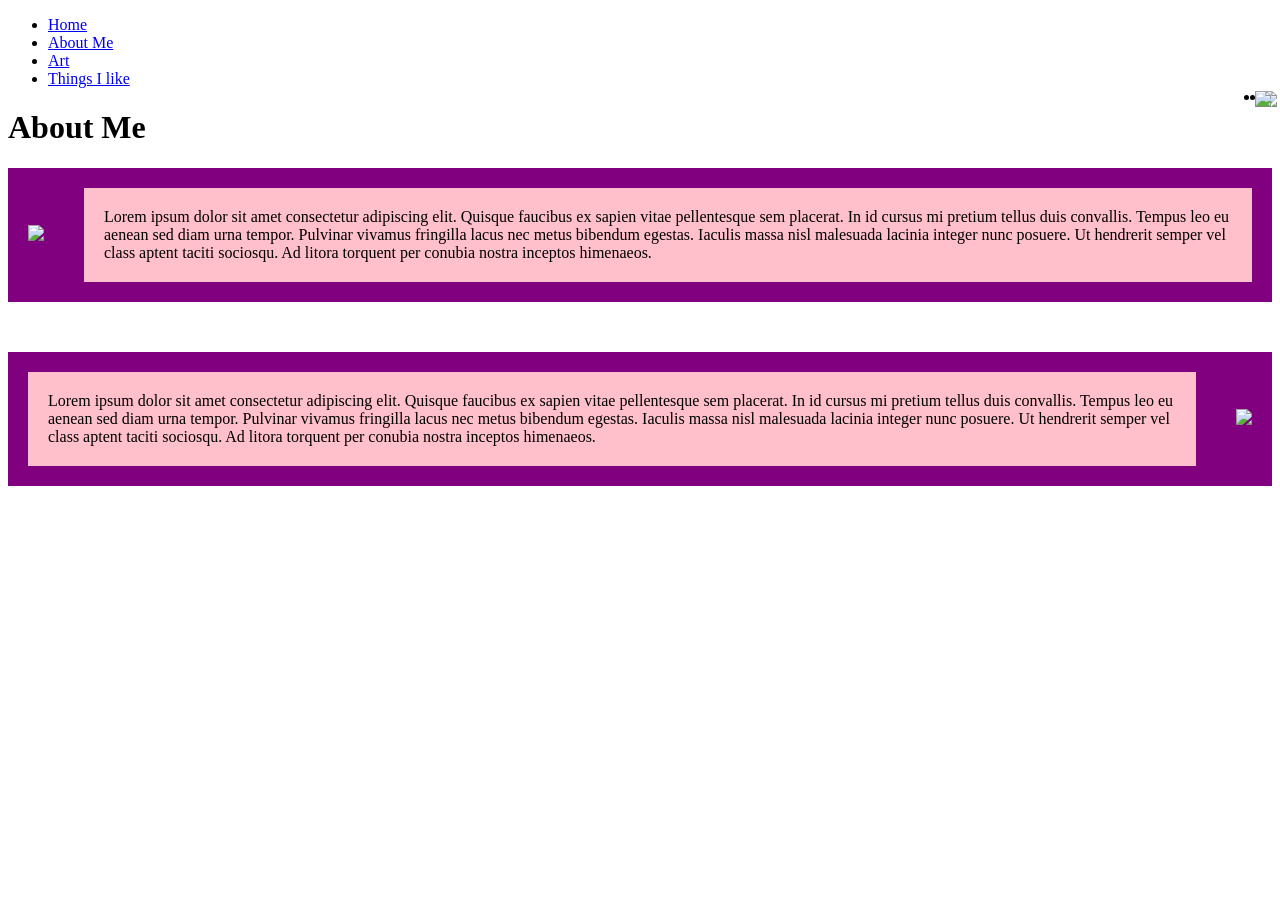
==== aboutme.html @ faffc853 "fgjrsjar" ====
<!DOCTYPE html>
<html>
  <head>
    <meta charset="utf-8" />
    <title>Final Project - About Me</title>
    <link href="style.css" rel="stylesheet" type="text/css" />
    <style>
      /* Styling Only Related To THIS Page */
      .parent-flex {
        display: flex;
        background-color: purple;
        align-items: center;
        justify-content: space-around;
        margin-bottom: 50px;
      }

      .parent-flex img {
        width: 150px;
        padding: 20px;
      }
      .child-flex p {
        background-color: pink;
        padding: 20px;
        margin: 20px;
      }
    </style>
  </head>
  <body>
    <!-- ⬆⬆⬆⬆ Nav Bar -->
    <ul>
      <li><a href="index.html">Home</a></li>
      <li><a class="active" href="aboutme.html">About Me</a></li>
      <li><a href="art.html">Art</a></li>
      <li><a href="ThingsIlike.html">Things I like</a></li>
      <li style="float: right">
        <a target="_blank" href=""
          ><img
            src="https://www.getfocused.no/wp-content/uploads/2022/09/White-YouTube-Logo-Transparent.png"
            style="width: 25px; margin: -5px"
        /></a>
      </li>
      <li style="float: right">
        <a target="_blank" href=""
          ><img
            src="https://img.icons8.com/win10/512/FFFFFF/instagram-new.png"
            style="width: 25px; margin: -5px"
        /></a>
      </li>
    </ul>

    <!-- ⬇⬇⬇⬇⬇⬇ Main Page Content -->
    <h1>About Me</h1>
    <div class="parent-flex">
      <div class="child-flex">
        <img
          src="images/HeartIcons.jpeg"
        />
      </div>
      <div class="child-flex">
        <p>
          Lorem ipsum dolor sit amet consectetur adipiscing elit. Quisque
          faucibus ex sapien vitae pellentesque sem placerat. In id cursus mi
          pretium tellus duis convallis. Tempus leo eu aenean sed diam urna
          tempor. Pulvinar vivamus fringilla lacus nec metus bibendum egestas.
          Iaculis massa nisl malesuada lacinia integer nunc posuere. Ut
          hendrerit semper vel class aptent taciti sociosqu. Ad litora torquent
          per conubia nostra inceptos himenaeos.
        </p>
      </div>
    </div>
    <div class="parent-flex">
      <div class="child-flex">
        <p>
          Lorem ipsum dolor sit amet consectetur adipiscing elit. Quisque
          faucibus ex sapien vitae pellentesque sem placerat. In id cursus mi
          pretium tellus duis convallis. Tempus leo eu aenean sed diam urna
          tempor. Pulvinar vivamus fringilla lacus nec metus bibendum egestas.
          Iaculis massa nisl malesuada lacinia integer nunc posuere. Ut
          hendrerit semper vel class aptent taciti sociosqu. Ad litora torquent
          per conubia nostra inceptos himenaeos.
        </p>
      </div>
      <div class="child-flex">
        <img
          src="images/VibeyTunes.png"
        />
      </div>
    </div>
  </body>
</html>
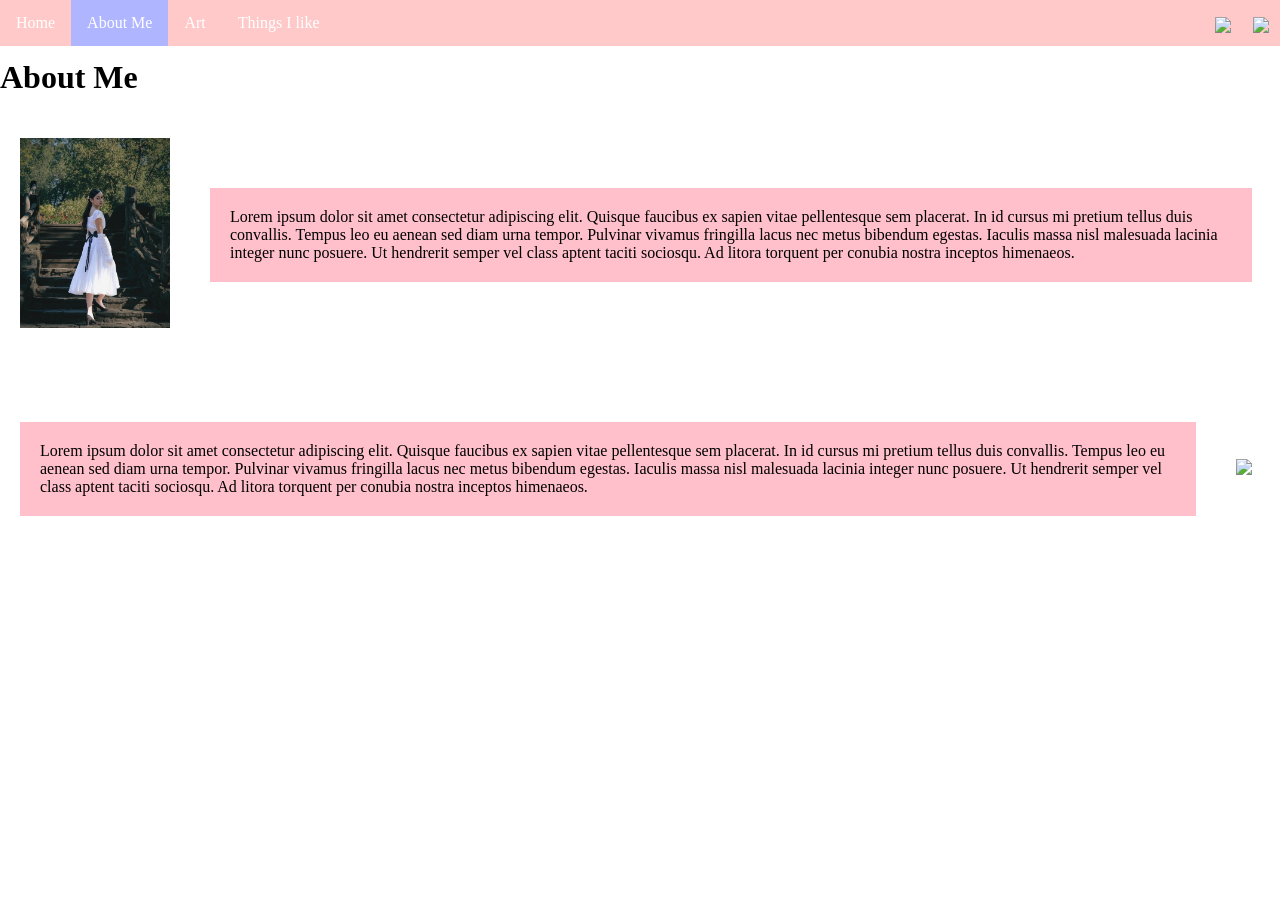
==== commit a1855253: "jhhjbvhbjk" ====
--- a/aboutme.html
+++ b/aboutme.html
@@ -8,7 +8,7 @@
       /* Styling Only Related To THIS Page */
       .parent-flex {
         display: flex;
-        background-color: purple;
+        background-color: rgb(255, 255, 255);
         align-items: center;
         justify-content: space-around;
         margin-bottom: 50px;
@@ -53,7 +53,7 @@
     <div class="parent-flex">
       <div class="child-flex">
         <img
-          src="images/HeartIcons.jpeg"
+          src="IMG_1295.PNG"
         />
       </div>
       <div class="child-flex">
--- a/style.css
+++ b/style.css
@@ -0,0 +1,44 @@
+/* Styling Only Related To ALL Pages */
+
+body {
+  padding-top: 30px;
+  margin-left: 0px;
+}
+/* ⬆⬆⬆⬆ Nav Bar Styling 
+~~~~~ Taken From: 
+https://www.w3schools.com/css/css_navbar_horizontal.asp */
+ul {
+  list-style-type: none;
+  margin: 0;
+  padding: 0;
+  overflow: hidden;
+  background-color: #ffc9c9;
+  position: fixed;
+  top: 0;
+  width: 100%;
+  z-index: 999;
+}
+
+li {
+  float: left;
+}
+
+li a {
+  display: block;
+  color: white;
+  text-align: center;
+  padding: 14px 16px;
+  text-decoration: none;
+}
+
+li a:hover:not(.active) {
+  background-color: rgb(255, 245, 154);
+}
+
+.active {
+  background-color: rgb(175, 181, 255);
+}
+
+h1 {
+  width: 100%;
+}
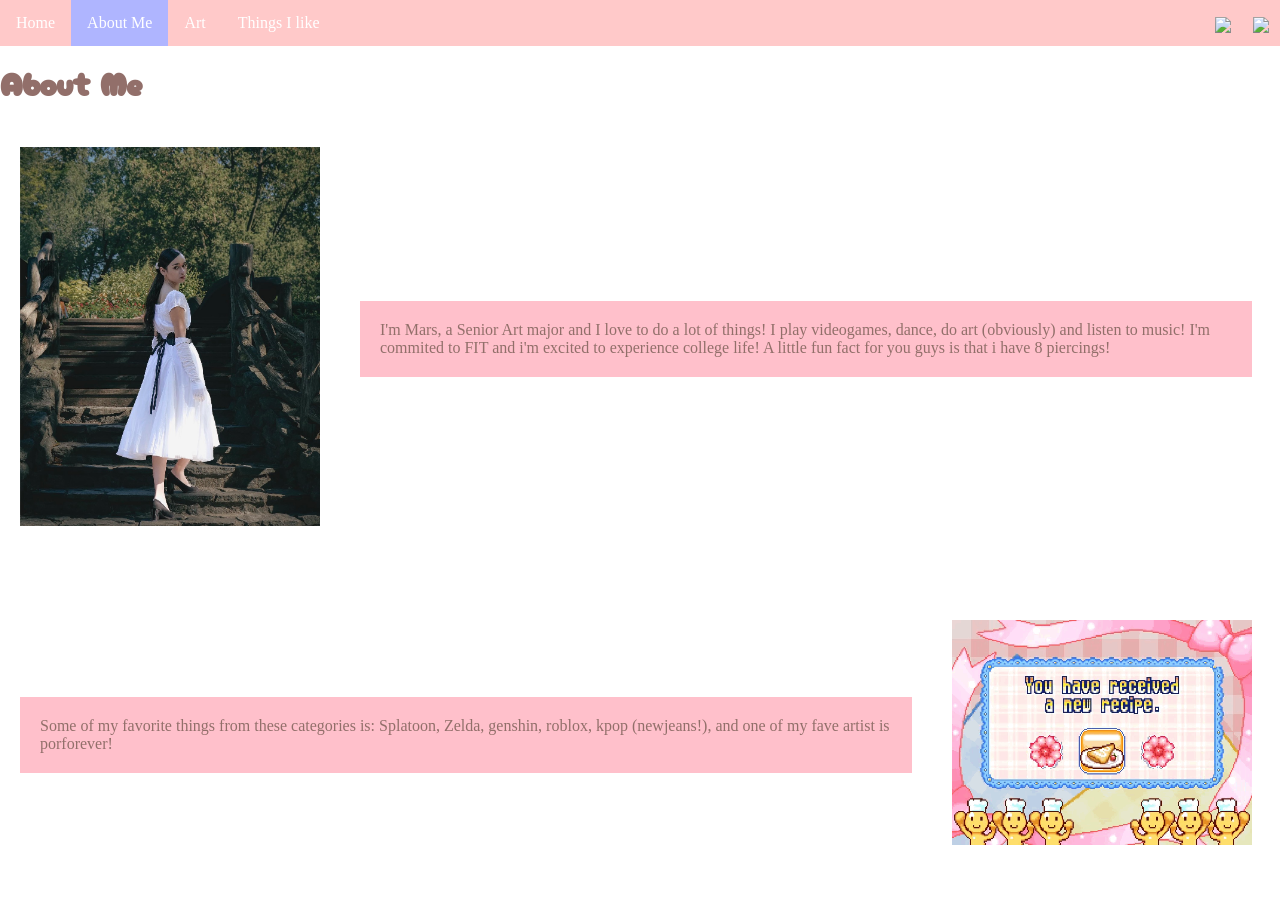
==== commit 000ad44c: "hi" ====
--- a/aboutme.html
+++ b/aboutme.html
@@ -1,5 +1,6 @@
 <!DOCTYPE html>
 <html>
+    <link href="https://fonts.googleapis.com/css2?family=Cherry+Bomb+One&display=swap" rel="stylesheet">
   <head>
     <meta charset="utf-8" />
     <title>Final Project - About Me</title>
@@ -49,40 +50,30 @@
     </ul>
 
     <!-- ⬇⬇⬇⬇⬇⬇ Main Page Content -->
-    <h1>About Me</h1>
+    <h1 style="color: rgb(146, 111, 106);">About Me</h1>
     <div class="parent-flex">
       <div class="child-flex">
         <img
           src="IMG_1295.PNG"
+           style="width: 300px; height: auto;"
         />
       </div>
       <div class="child-flex">
-        <p>
-          Lorem ipsum dolor sit amet consectetur adipiscing elit. Quisque
-          faucibus ex sapien vitae pellentesque sem placerat. In id cursus mi
-          pretium tellus duis convallis. Tempus leo eu aenean sed diam urna
-          tempor. Pulvinar vivamus fringilla lacus nec metus bibendum egestas.
-          Iaculis massa nisl malesuada lacinia integer nunc posuere. Ut
-          hendrerit semper vel class aptent taciti sociosqu. Ad litora torquent
-          per conubia nostra inceptos himenaeos.
+        <p style="color: rgb(146, 111, 106);">
+         I'm Mars, a Senior Art major and I love to do a lot of things! I play videogames, dance, do art (obviously) and listen to music! I'm commited to FIT and i'm excited to experience college life! A little fun fact for you guys is that i have 8 piercings! 
         </p>
       </div>
     </div>
     <div class="parent-flex">
       <div class="child-flex">
-        <p>
-          Lorem ipsum dolor sit amet consectetur adipiscing elit. Quisque
-          faucibus ex sapien vitae pellentesque sem placerat. In id cursus mi
-          pretium tellus duis convallis. Tempus leo eu aenean sed diam urna
-          tempor. Pulvinar vivamus fringilla lacus nec metus bibendum egestas.
-          Iaculis massa nisl malesuada lacinia integer nunc posuere. Ut
-          hendrerit semper vel class aptent taciti sociosqu. Ad litora torquent
-          per conubia nostra inceptos himenaeos.
+        <p style="color: rgb(146, 111, 106);">
+         Some of my favorite things from these categories is: Splatoon, Zelda, genshin, roblox, kpop (newjeans!), and one of my fave artist is porforever!
         </p>
       </div>
       <div class="child-flex">
-        <img
-          src="images/VibeyTunes.png"
+        <img 
+          src="a2d644bb3cec53c38ec97951d3954f4c.gif"
+           style="width: 300px; height: auto;"
         />
       </div>
     </div>
--- a/style.css
+++ b/style.css
@@ -41,4 +41,5 @@
 
 h1 {
   width: 100%;
+  font-family: "Cherry Bomb One", cursive;
 }
